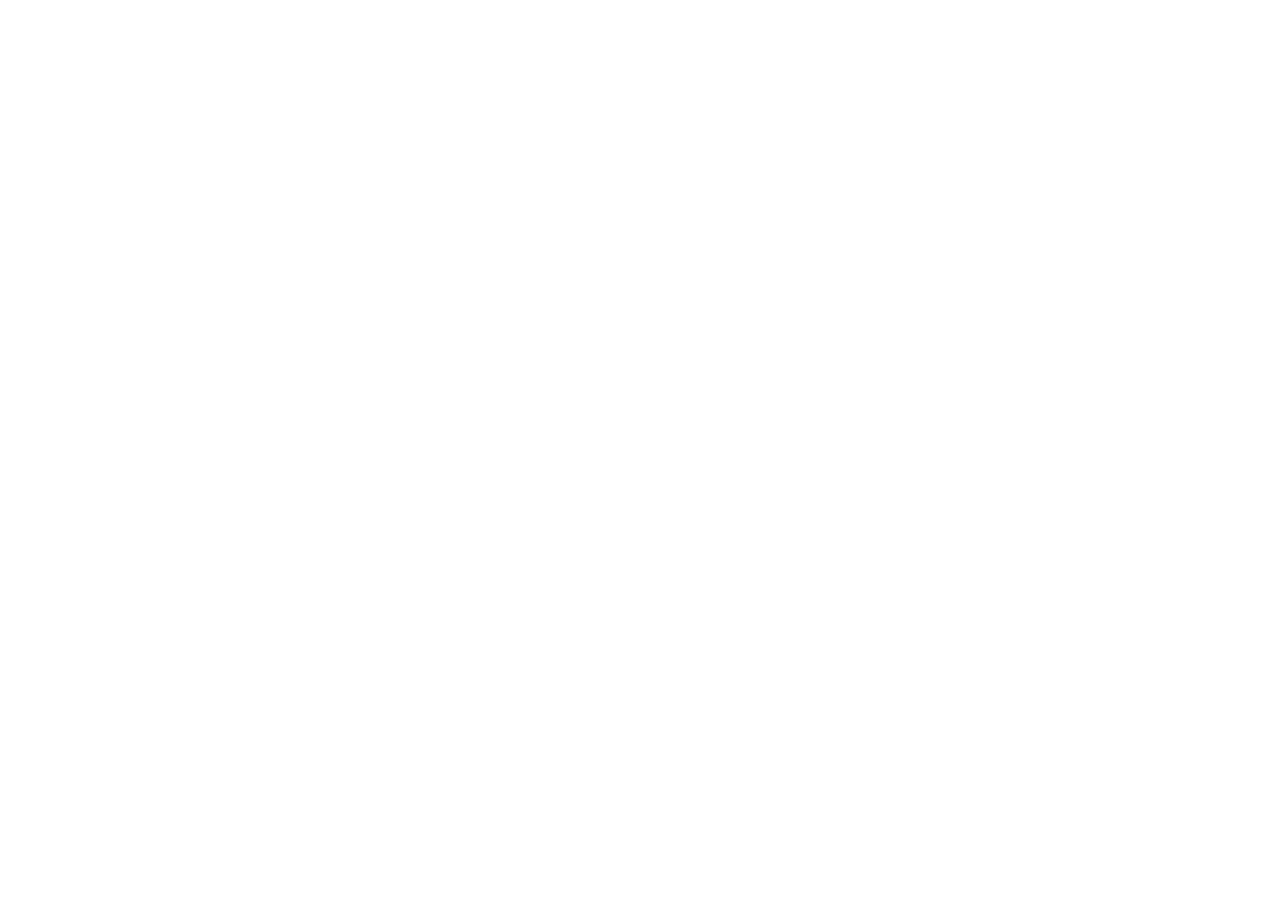
==== preview.html @ d9246253 "Update preview.html" ====
<!DOCTYPE html>
<html lang="kr"><head>
	<meta charset="utf-8">
	<title>Embarrassed-Themes</title>
	<link rel="shortcut icon" type="image/jpg" href="img/icon.jpg">
	<meta name="viewport" content="width=device-width, initial-scale=1, shrink-to-fit=no">
	<meta property="og:type" content="website">
	<meta property="og:url" content="https://Embarrassed-Themes.js.org">
	<meta property="og:title" content="Embarrassed-Themes">
	<meta property="og:description" content="Embarrassed-Themes">
	<meta property="og:image" content="img/grp_img.jpg">
	<script src="https://code.jquery.com/jquery-3.5.1.min.js"></script>
  <script src="js/preview.js"></script>
</head>
<body>

</body>
</html>
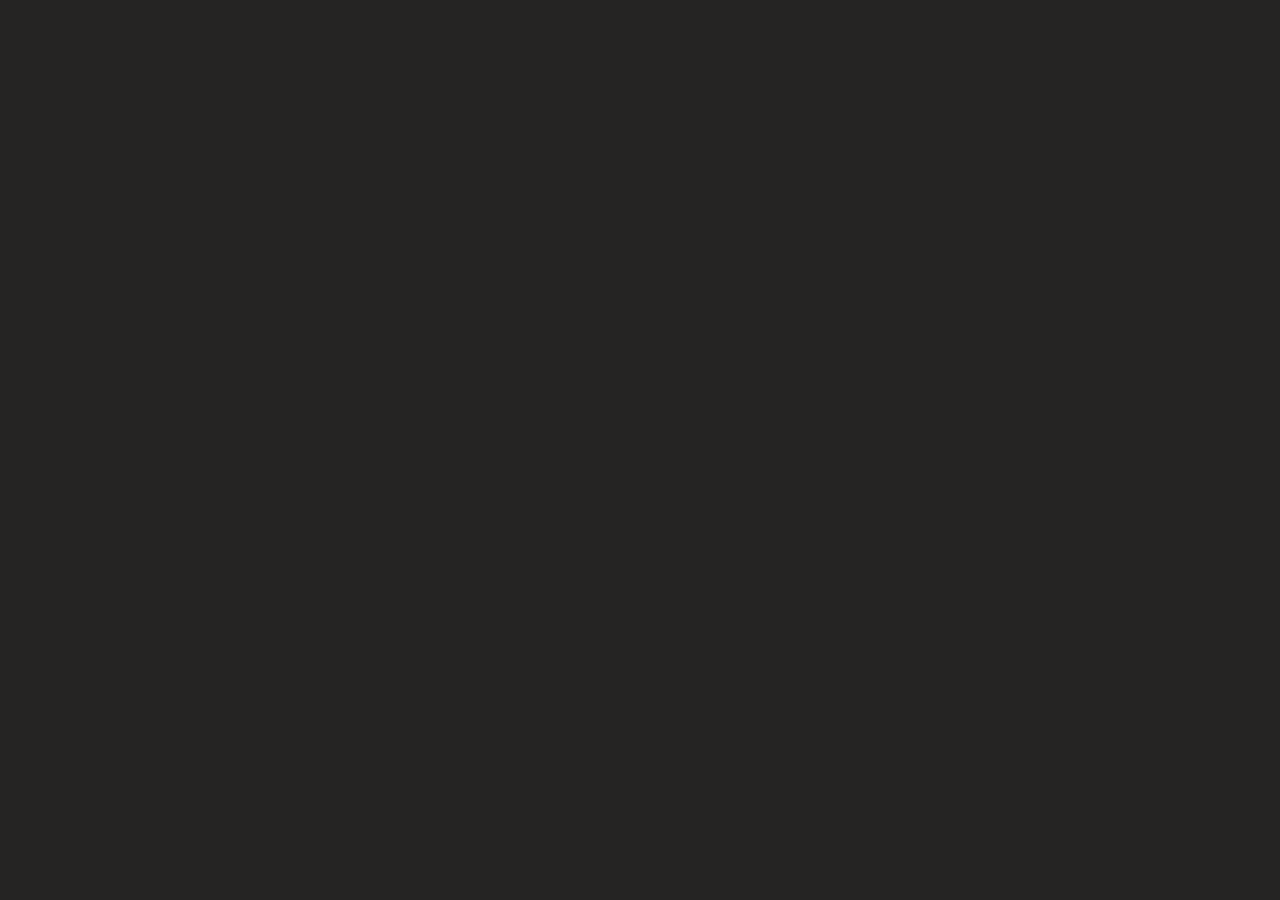
==== commit a3bf7d53: "Update preview.html" ====
--- a/preview.html
+++ b/preview.html
@@ -1,18 +1,29 @@
 <!DOCTYPE html>
-<html lang="kr"><head>
-	<meta charset="utf-8">
-	<title>Embarrassed-Themes</title>
-	<link rel="shortcut icon" type="image/jpg" href="img/icon.jpg">
-	<meta name="viewport" content="width=device-width, initial-scale=1, shrink-to-fit=no">
-	<meta property="og:type" content="website">
-	<meta property="og:url" content="https://Embarrassed-Themes.js.org">
-	<meta property="og:title" content="Embarrassed-Themes">
-	<meta property="og:description" content="Embarrassed-Themes">
-	<meta property="og:image" content="img/grp_img.jpg">
-	<script src="https://code.jquery.com/jquery-3.5.1.min.js"></script>
-  <script src="js/preview.js"></script>
+<html lang="kr">
+
+<head>
+    <meta charset="utf-8">
+    <title>Embarrassed-Themes</title>
+    <link rel="shortcut icon" type="image/jpg" href="img/icon.jpg">
+    <meta name="viewport" content="width=device-width, initial-scale=1, shrink-to-fit=no">
+    <meta property="og:type" content="website">
+    <meta property="og:url" content="https://embarrassed-themes.js.org">
+    <meta property="og:title" content="Embarrassed-Themes">
+    <meta property="og:description" content="Embarrassed-Themes">
+    <meta property="og:image" content="img/grp_img.jpg">
+    <script src="https://code.jquery.com/jquery-3.5.1.min.js"></script>
+    <script src="js/preview.js"></script>
+    <script src="js/toast.js"></script>
+    <link rel="stylesheet" href="css/preview.css">
+    <link rel="stylesheet" href="css/toast.css">
+    <link rel="stylesheet" href="css/fonts.css">
 </head>
+
 <body>
+    <div class="toastjs-container" role="alert" aria-hidden="true">
+        <div class="toastjs"></div>
+    </div>
+    <div id="monaco_container"></div>
+</body>
 
-</body>
 </html>
--- a/css/preview.css
+++ b/css/preview.css
@@ -0,0 +1,28 @@
+html,
+body,
+#monaco_container,
+#loader,
+#main {
+	position: absolute;
+	left: 0;
+	top: 0;
+	width: 100%;
+	height: 100%;
+	margin: 0;
+	padding: 0;
+	overflow: hidden;
+}
+
+body {
+	display: flex;
+	justify-content: center;
+	align-items: center;
+	background-color: #252423;
+	color: #F6F4F2;
+}
+
+span.mtk7.mtki,
+span.mtk10.mtki {
+	/*mtk7 mtki: 주석, mtk10 mtki: 키워드*/
+	font-family: 'JetBrainsMono-Italic' !important;
+}
